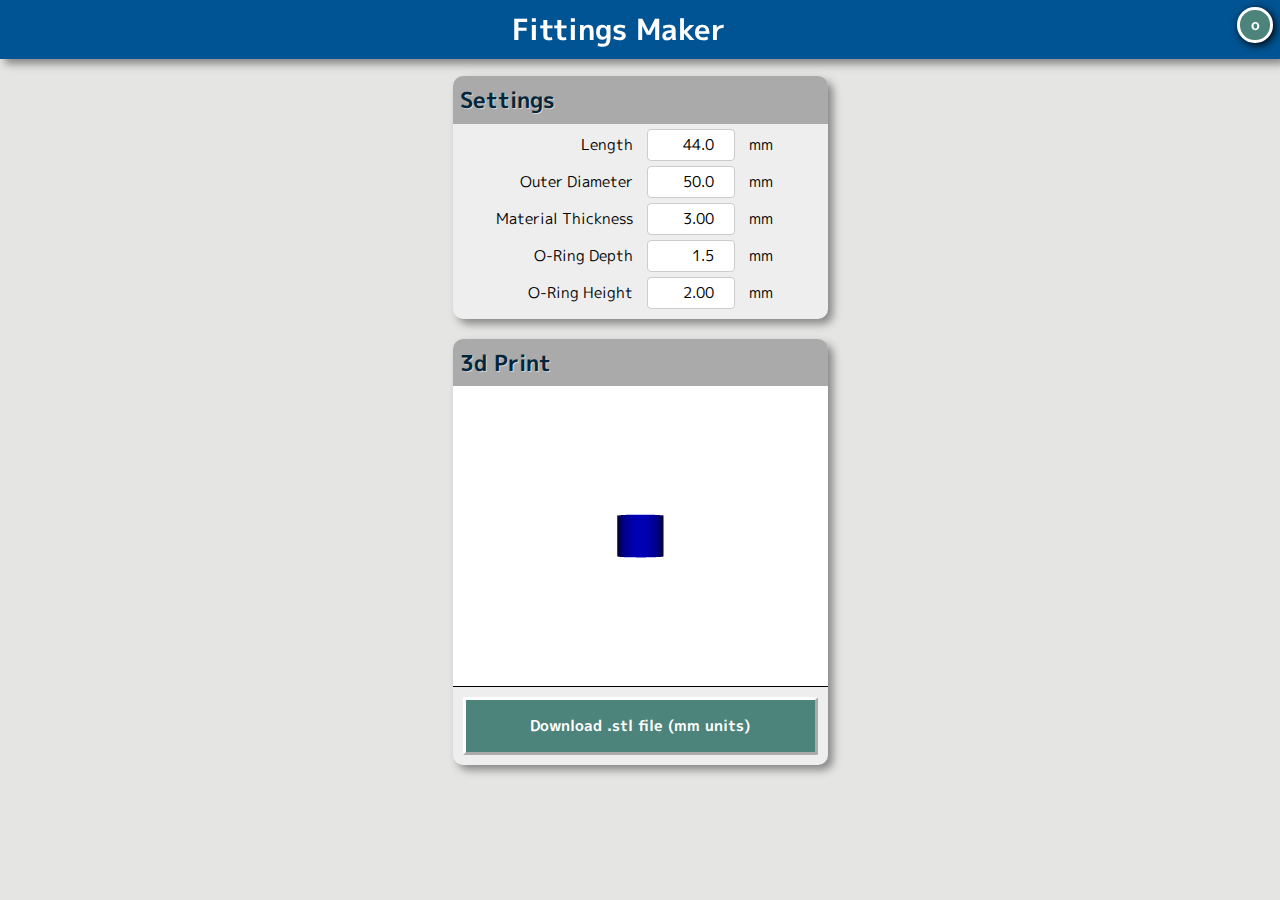
==== organ_pipe_maker/fittings.html @ 948239e8 "Initial Commit from UiO laptop" ====
<html>
  <head>
    <title>Organ Pipe Fittings Maker</title>
    
  <!-- so iOS dosent annoyingly zoom in to an input element when selected -->
  <meta name="viewport" content="user-scalable=no, width=device-width">
  <meta charset="UTF-8">

  <meta name="theme-color" content="#005493">
  <meta name="msapplication-navbutton-color" content="#005493">
  <meta name="apple-mobile-web-app-status-bar-style" content="#005493">
    
    <script src="js/three.min.js"></script>
    <script src="js/OrbitControls.js"></script>
    <script src="js/STLExporter.js"></script>
    <script src="js/csg.js"></script>
    <script src="js/ThreeCSG.js"></script>
    <script src="js/fittings.js"></script>
    <script src="js/resonator.js"></script>
    <script src="js/tone.js"></script>
    <link rel="stylesheet" href="css/styles.css">
    <link rel="stylesheet" href="css/modal_window.css">
    <style>
      canvas { width: 100%; height: 100%; }
    </style>
  </head>
  <body onload="init()">
    <div class="page_header">
      <div class="info_button" onclick="document.location.href='index.html'">o</div>
      <h1>Fittings Maker</h1>
    </div>
    <div class="header_space"></div>
    <div class="panels_container">
      <div class="panel">
        <div class="header">
          <div class="title">Settings</div>
        </div>
        <div class="body">
          <div class="parameter">
            <label for="length">Length</label>
            <input id="length" type="number" value="44" min="0" max="1000" step="1.00" onchange="p.length=parseFloat(this.value); init()">
            <span class="units">mm<span>
          </div>
          <div class="parameter">
            <label for="outer_diameter">Outer Diameter</label>
            <input id="outer_diameter" type="number" value="50" min="0" max="1000" step="1.00" onchange="p.outer_diameter=parseFloat(this.value); init()">
            <span class="units">mm<span>
          </div>
          <div class="parameter">
            <label for="material_thickness">Material Thickness</label>
            <input id="material_thickness" type="number" value="3" min="0" max="1000" step="1.00" onchange="p.material_thickness=parseFloat(this.value); init()">
            <span class="units">mm<span>
          </div>
          <div class="parameter">
            <label for="inner_oring_depth">O-Ring Depth</label>
            <input id="inner_oring_depth" type="number" value="1.5" min="0" max="1000" step="0.25" onchange="p.inner_oring_depth=parseFloat(this.value); init()">
            <span class="units">mm<span>
          </div>
          <div class="parameter">
            <label for="inner_oring_height">O-Ring Height</label>
            <input id="inner_oring_height" type="number" value="2.0" min="0" max="1000" step="0.25" onchange="p.inner_oring_height=parseFloat(this.value); init()">
            <span class="units">mm<span>
          </div>
        </div>
      </div>
    
      <br>
    
      <div class="panel">
        <div class="header">
          <div class="title">3d Print</div>
        </div>
        <div id="canvas_div" style="width:375px; height:300px; border-bottom:1px solid black;"></div>
        <div class="button_container">
           <button onclick="save_stl()">Download .stl file (mm units)</button>
        </div>
      </div>

      <br><br><br><br><br>
    </div>
    
    <script>
      var fitting;
      
      var p = null;
      try
        {
          p = JSON.parse(localStorage.getItem("ORGAN_PIPE_FITTINGS_SETTINGS"));
        }
      catch
        {
        }
      if(!p)
        {
          p = {};
          restore_default_params(false);
        }
      function show(id, val)
      {
        if (typeof(val) === 'number')
          {
            val = val.toPrecision(3);
            document.getElementById(id).value = val ;
          }
        if (typeof(val) === 'boolean')
          {
            document.getElementById(id).checked = val ;
          }
        else
          document.getElementById(id).innerHTML = val ;
      }
      
      function init()
        {
          show("canvas_div", "");
          delete fitting;
          fitting = new Fitting("canvas_div", p.length, p.outer_diameter, p.material_thickness, p.inner_oring_depth, p.inner_oring_height);

          show("length", fitting.length);
          show("outer_diameter", fitting.outer_diameter);
          show("material_thickness", fitting.material_thickness);
          show("inner_oring_depth", fitting.inner_oring_depth);
          show("inner_oring_height", fitting.inner_oring_height);
          
          localStorage.setItem("ORGAN_PIPE_FITTINGS_SETTINGS", JSON.stringify(p));
        }
    
      function get_basename()
        {
          return "Fitting"
          //return (("0000" + p.midi_number).slice (-3)) + "_" + (p.is_closed ? "closed" : "open") + "_" + p.material_thickness + "mm";
        }
    
      function save_stl()
        {
          fitting.download_stl(get_basename());
        }
    
      function save_svg()
        {
          resonator.download_svg(get_basename());
        }
    
      function show_modal(id)
        {
          document.getElementById(id).style.display='block';
          document.body.style.overflow='hidden';
        }
    
      function hide_modal(id)
        {
          var m = document.getElementById(id);
          m.scrollTop = 0;
          m.style.display='none';
          document.body.style.overflow='auto';
        }

      function playpause(button)
        {
          if(tone.is_playing)
            {
              tone.pause();
              button.innerHTML = "&gt;";
            }
          else
            {
              tone.play();
              button.innerHTML = "||";
            }
        }
    
      function restore_default_params(needs_init)
      {
        p.length = 44
        p.outer_diameter = 50;
        p.material_thickness = 3;
        p.inner_oring_height = 1.5;
        p.inner_oring_height = 2;
        
        if(needs_init)
          init();
      }
      
      var url_params = null;
      (window.onpopstate = function ()
        {
          var match,
          pl     = /\+/g,  // Regex for replacing addition symbol with a space
          search = /([^&=]+)=?([^&]*)/g,
          decode = function (s) { return decodeURIComponent(s.replace(pl, " ")); },
          query  = window.location.search.substring(1);

          url_params = {};
          while (match = search.exec(query))
          url_params[decode(match[1])] = decode(match[2]);
        })();

    </script>
  </body>
</html>
---- organ_pipe_maker/css/styles.css ----
/*
  header color: #005493
  secondary header color: rgb(76, 131, 122)
  button color: rgb(225, 221, 191)
  
  #005493
  rgb(4, 37, 58)
  rgb(76, 131, 122)
  rgb(225, 221, 191)
*/

@font-face
{
  font-family: 'M PLUS 1p';
  src:
    local('M PLUS 1p'),
    local('MPLUS1p-Regular'),
    url('fonts/M_PLUS_1p/MPLUS1p-Regular.woff')  format('woff');
    url('fonts/M_PLUS_1p/MPLUS1p-Regular.ttf')   format('truetype');
}

@font-face
{
  font-weight: bold;
  font-family: 'M PLUS 1p';
  src:
    local('M PLUS 1p'),
    local('MPLUS1p'),
    url('fonts/M_PLUS_1p/MPLUS1p-Bold.woff')  format('woff');
    url('fonts/M_PLUS_1p/MPLUS1p-Bold.ttf')   format('truetype');
}

body
{
  font-family: 'M PLUS 1p', sans-serif;
  font-size:11pt;
  margin:0;
  background-color:#E5E5E3;
}

.page_header
{
  color:white !important;
  text-align:center;
  box-shadow:5px 5px 8px #888888;
  background-color:#005493;
  padding:0.5em;
  /*position: -webkit-sticky;
  position: sticky;
  top: 0;*/
  position:fixed;
  left:0px;
  right:0px;
  z-index:10;
}

.header_space
{
  height:4.5em;
  margin:auto;
}

.page_header h1
{
  padding:0em;
  margin:0em;
  font-size:2em;
}

.page_header .info_button
{
  line-height:2em;
  width:2em;
  height:2em;
}

.panels_container
{
  min-width:400px;
  margin:auto;
  text-align:center;
}

.panel
{
  background-color:#EEE;
  width:375px;
  border-radius:10px;
  box-shadow:5px 5px 8px #888888;
  margin:10px;
  display:inline-block;
  vertical-align:top;
}

.header
{
  background-color:#AAA;
  color:rgb(4, 37, 58);
  padding:0.5em;
  border-radius:10px 10px 0px 0px;
  text-align:left;
  text-shadow: 1px 1px 0px rgba(255,255,255,.5);
}

.header .title
{
  font-weight:bold;
  font-size:1.5em;
}

.info_button
{
  border-radius:50%;
  width:1.5em;
  border:3px solid white;
  background-color:rgb(76, 131, 122);
  text-align:center;
  cursor:pointer;
  float:right;
  font-weight:bold;
  line-height:1.5em;
  color:white;
  margin-left:0.5em;
  box-shadow:2px 2px 8px #000;
  text-shadow: none;
  -webkit-user-select: none; /* Safari */
  -moz-user-select: none; /* Firefox */
  -ms-user-select: none; /* IE10+/Edge */
  user-select: none; /* Standard */
  
  /* really, UiO? */
  -webkit-box-sizing: content-box;
  -moz-box-sizing: content-box;
  box-sizing: content-box;
}

.info_button:hover
{
  background-color:white;
  color:rgb(76, 131, 122);
}

.panel .body
{
  padding:5px;
}

.panel .body .parameter
{
  text-align:right;
  margin-bottom:5px;
}

.panel .body .parameter label
{
  display:inline-block;
  text-align:right;
}

.panel .body .parameter input
{
  padding: 4px 5px;
  width:6em;
  /*height:1em;*/
  border: 1px solid #ccc;
  border-radius: 4px;
  box-sizing: border-box;
  font:inherit;
  margin:auto;
  display:inline-block;
  margin-right:10px;
  margin-left:10px;
  text-align:right;
}

.panel .button_container
{
  margin:auto;
  padding:10px;
}

button
{
  font:inherit;
  display:block;
  background-color:rgb(76, 131, 122);
  cursor:pointer;
  color:white;
  font-weight:bold;
  text-decoration:none;
  border-width:3px;
  border-color:white;
  border-radius:2px;
  padding:1em;
  margin:auto;
  width:100%;
}

.panel .body .parameter input:-moz-read-only
{
  background-color: #F8F8F8;
  color:#AAA;
}
.panel .body .parameter input:read-only
{
  background-color: #F8F8F8;
  color:#AAA;
}

input[readonly]::-webkit-inner-spin-button,
input[readonly]::-webkit-outer-spin-button
{
  -webkit-appearance: none;
  margin:0px;
}

.panel .body .parameter .units
{
  display:inline-block;
  width:5em;
  text-align:left;
}

.w3-container .param_name
{
  font-weight:bold;
}

.w3-container .param_description
{
  padding-left:20px;
  color:#777;
}
---- organ_pipe_maker/css/modal_window.css ----
.w3-modal
{
  z-index:20;
  display:none;
  padding-top:50px;
  position:fixed;
  left:0;
  top:0;
  width:100%;
  height:100%;
  overflow:auto;
  background-color:rgb(0,0,0);
  background-color:rgba(0,0,0,0.4);
  color:#444;
  text-align:justify;
}

.w3-modal-content
{
  margin:auto;
  background-color:#fff;
  position:relative;
  padding:0;
  outline:0;
  max-width:800px;
  box-shadow:0 4px 10px 0 rgba(0,0,0,0.2),0 4px 20px 0 rgba(0,0,0,0.19);
  border-radius:10px;
  animation:animatetop 0.5s;
}

@keyframes animatetop
{
  from{top:300px;opacity:0} to{top:0;opacity:1}
}

.w3-container
{
  padding:1em;
}

.w3-modal-content .header
{
  color:#fff;
  background-color:#005493;
  text-align:center;
  font-weight:bold;
  text-shadow:none;
}

.bottom-part
{
  line-height:2em;
  margin-left:2em;
  margin-right:2em;
  margin-bottom:100px;
}

.bottom-part img
{
  width:80%;
  display:block;
  outline:none;
  display:block;
  margin:3em auto 3em auto;
}
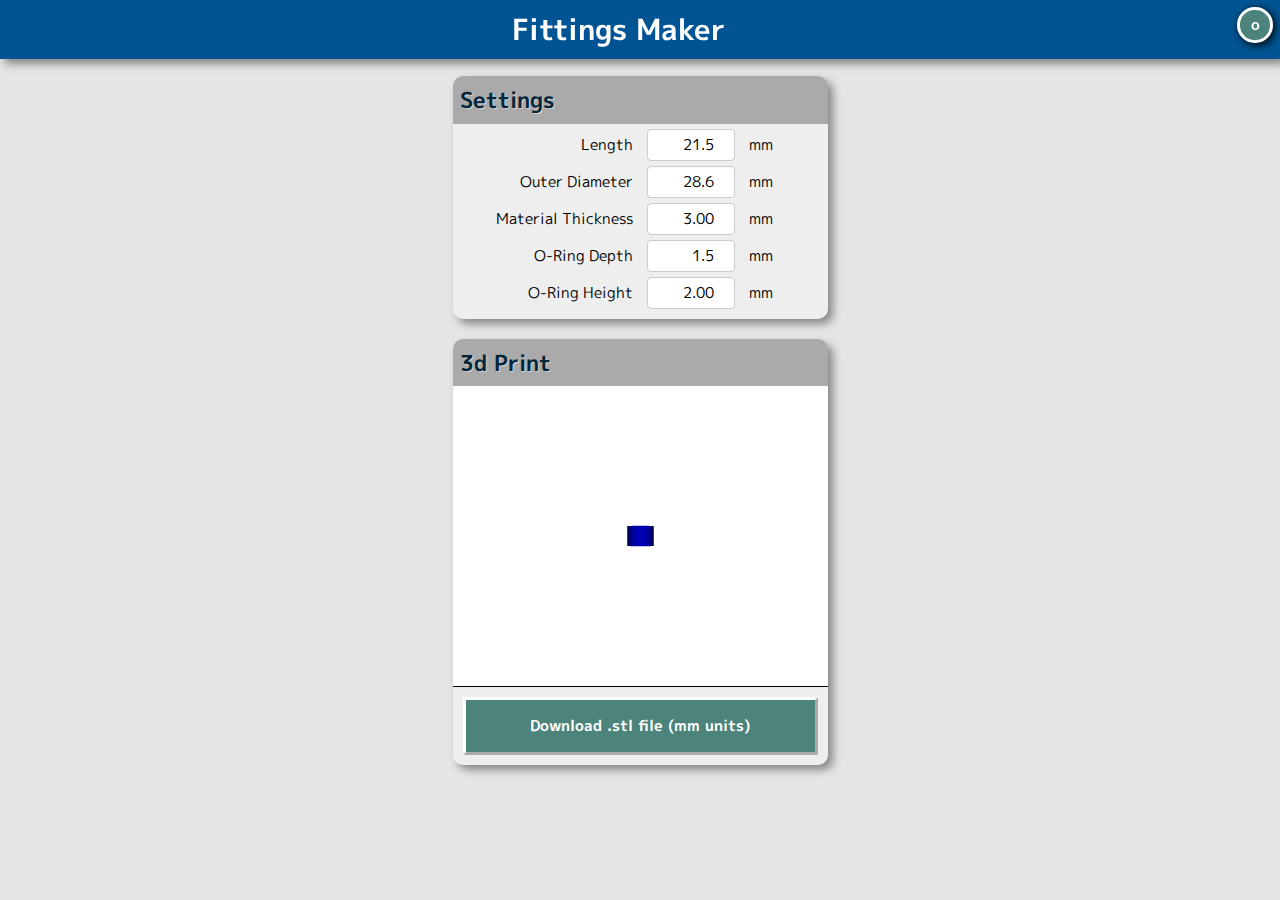
==== commit b84f1070: "rewrote organ pipe build tutorial" ====
--- a/organ_pipe_maker/fittings.html
+++ b/organ_pipe_maker/fittings.html
@@ -171,8 +171,8 @@
     
       function restore_default_params(needs_init)
       {
-        p.length = 44
-        p.outer_diameter = 50;
+        p.length = 21.5
+        p.outer_diameter = 28.6;
         p.material_thickness = 3;
         p.inner_oring_height = 1.5;
         p.inner_oring_height = 2;
--- a/organ_pipe_maker/css/modal_window.css
+++ b/organ_pipe_maker/css/modal_window.css
@@ -63,3 +63,8 @@
   display:block;
   margin:3em auto 3em auto;
 }
+
+.bottom-part img.narrow
+{
+  width:60%;
+}
